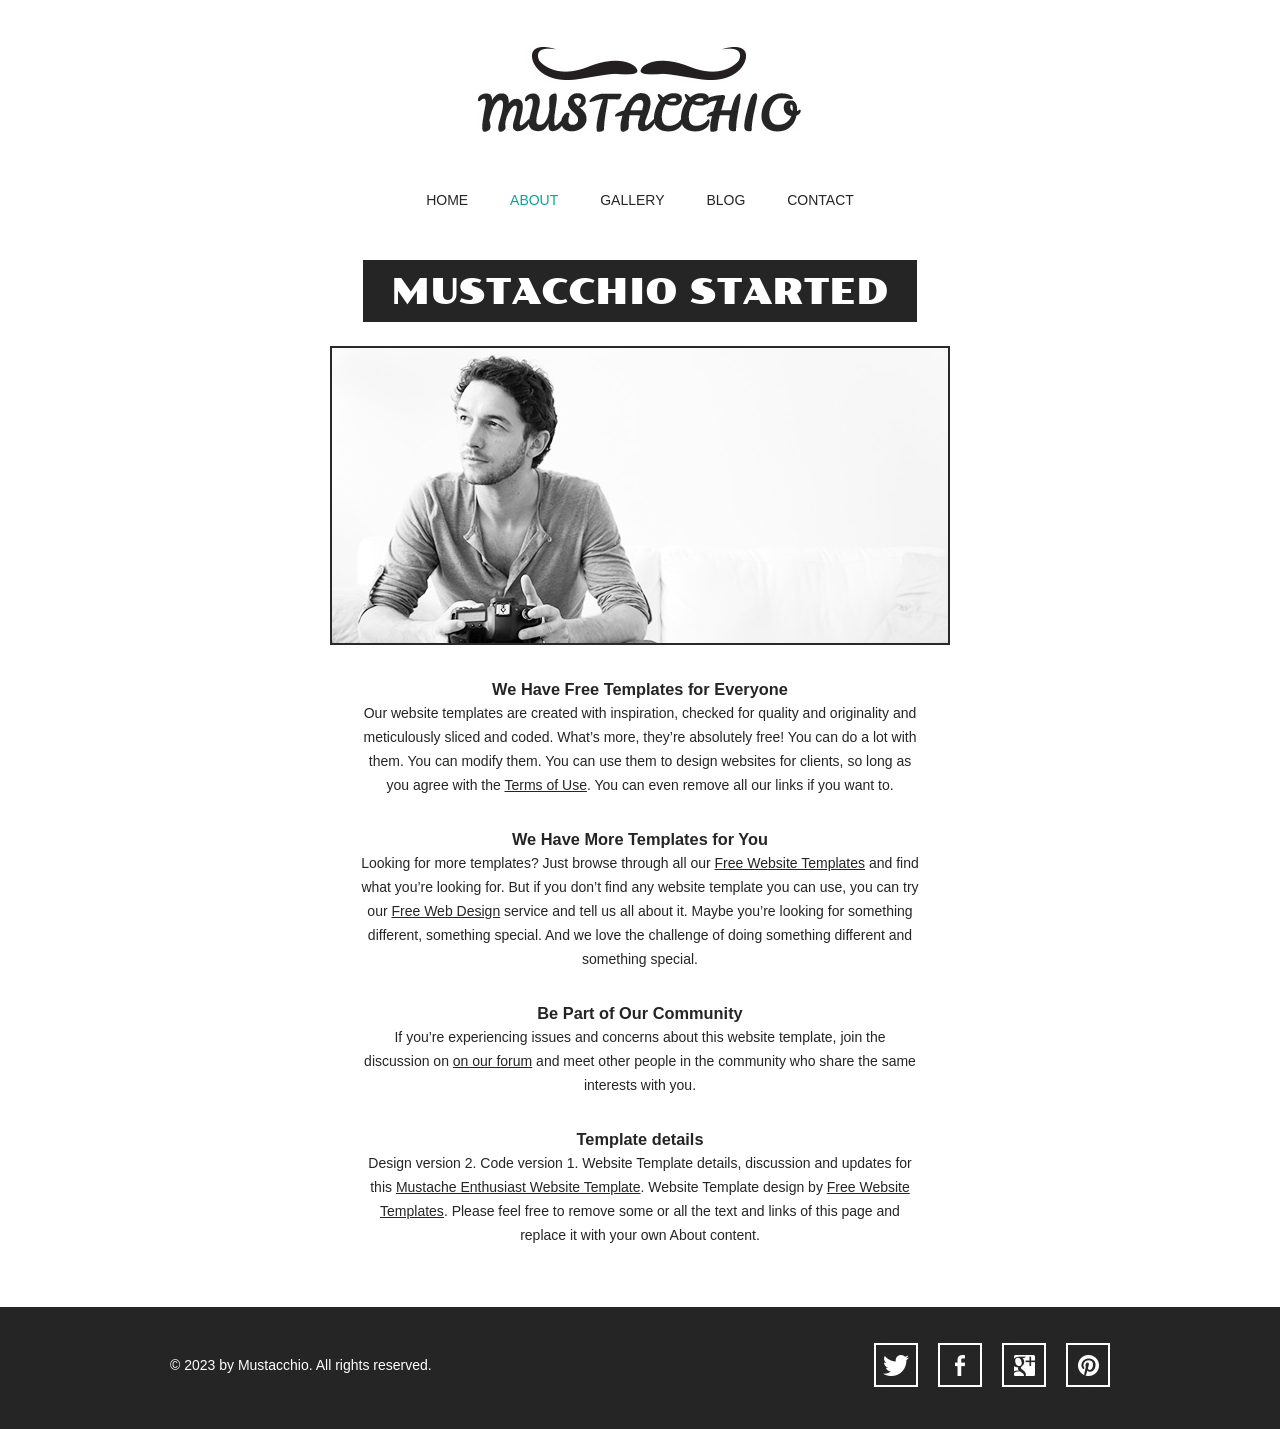
==== about.html @ b3c78dda "primer commit" ====
<!doctype html>
<!-- Website Template by freewebsitetemplates.com -->
<html>
<head>
	<meta charset="UTF-8">
	<meta name="viewport" content="width=device-width, initial-scale=1.0">
	<title>About - Mustache Enthusiast</title>
	<link rel="stylesheet" type="text/css" href="css/style.css">
	<link rel="stylesheet" type="text/css" href="css/mobile.css" media="screen and (max-width : 568px)">
	<script type="text/javascript" src="js/mobile.js"></script>
</head>
<body>
	<div id="header">
		<a href="index.html" class="logo">
			<img src="images/logo.jpg" alt="">
		</a>
		<ul id="navigation">
			<li>
				<a href="index.html">home</a>
			</li>
			<li class="selected">
				<a href="about.html">about</a>
			</li>
			<li>
				<a href="gallery.html">gallery</a>
			</li>
			<li>
				<a href="blog.html">blog</a>
			</li>
			<li>
				<a href="contact.html">contact</a>
			</li>
		</ul>
	</div>
	<div id="body">
		<h1><span>mustacchio started</span></h1>
		<div>
			<img src="images/photographer.jpg" alt="">
			<div class="article">
				<h3>We Have Free Templates for Everyone</h3>
				<p>
					Our website templates are created with inspiration, checked for quality and originality and meticulously sliced and coded. What’s more, they’re absolutely free! You can do a lot with them. You can modify them. You can use them to design websites for clients, so long as you agree with the <a href="http://www.freewebsitetemplates.com/about/terms/">Terms of Use</a>. You can even remove all our links if you want to.
				</p>
				<h3>We Have More Templates for You</h3>
				<p>
					Looking for more templates? Just browse through all our <a href="http://www.freewebsitetemplates.com/">Free Website Templates</a> and find what you’re looking for. But if you don’t find any website template you can use, you can try our <a href="http://www.freewebsitetemplates.com/freewebdesign/">Free Web Design</a> service and tell us all about it. Maybe you’re looking for something different, something special. And we love the challenge of doing something different and something special.
				</p>
				<h3>Be Part of Our Community</h3>
				<p>
					If you’re experiencing issues and concerns about this website template, join the discussion on <a href="http://www.freewebsitetemplates.com/forums/">on our forum</a> and meet other people in the community who share the same interests with you.
				</p>
				<h3>Template details</h3>
				<p>
					Design version 2. Code version 1. Website Template details, discussion and updates for this <a href="http://www.freewebsitetemplates.com/discuss/mustacheenthusiast/">Mustache Enthusiast Website Template</a>. Website Template design by <a href="http://www.freewebsitetemplates.com/">Free Website Templates</a>. Please feel free to remove some or all the text and links of this page and replace it with your own About content.
				</p>
			</div>
		</div>
	</div>
	<div id="footer">
		<div>
			<p>&copy; 2023 by Mustacchio. All rights reserved.</p>
			<ul>
				<li>
					<a href="http://freewebsitetemplates.com/go/twitter/" id="twitter">twitter</a>
				</li>
				<li>
					<a href="http://freewebsitetemplates.com/go/facebook/" id="facebook">facebook</a>
				</li>
				<li>
					<a href="http://freewebsitetemplates.com/go/googleplus/" id="googleplus">googleplus</a>
				</li>
				<li>
					<a href="http://pinterest.com/fwtemplates/" id="pinterest">pinterest</a>
				</li>
			</ul>
		</div>
	</div>
</body>
</html>
---- css/style.css ----
/* Website Template by freewebsitetemplates.com */
@font-face {
	font-family: 'poller_oneregular';
	src: url('../fonts/pollerone/pollerone-webfont.eot');
	src: url('../fonts/pollerone/pollerone-webfont.eot?#iefix') format('embedded-opentype'),
		 url('../fonts/pollerone/pollerone-webfont.woff') format('woff'),
		 url('../fonts/pollerone/pollerone-webfont.ttf') format('truetype'),
		 url('../fonts/pollerone/pollerone-webfont.svg#poller_oneregular') format('svg');
}
@font-face {
	font-family: 'leckerli_oneregular';
	src: url('../fonts/leckerlione/leckerlione-regular-webfont.eot');
	src: url('../fonts/leckerlione/leckerlione-regular-webfont.eot?#iefix') format('embedded-opentype'),
		 url('../fonts/leckerlione/leckerlione-regular-webfont.woff') format('woff'),
		 url('../fonts/leckerlione/leckerlione-regular-webfont.ttf') format('truetype'),
		 url('../fonts/leckerlione/leckerlione-regular-webfont.svg#leckerli_oneregular') format('svg');
}

body {
	background: #fff;
	font-family: Arial, Helvetica, sans-serif;
	font-size: 14px;
	font-weight: normal;
	line-height: 1;
	margin: 0;
	min-width: 960px;
	padding: 0;
}
p {
	color: #252525;
	line-height: 24px;
	margin: 0;
	padding: 0;
}
p a {
	color: #252525;
	text-decoration: underline;
}
p a:hover {
	color: #898989;
}
#header {
	margin: 0 auto;
	padding: 44px 0 50px;
	text-align: center;
	width: 960px;
}
#header a.logo {
	display: block;
	margin: 0 auto;
	padding: 0;
	width: 340px;
}
#header a.logo img {
	border: 0;
	display: block;
	margin: 0;
	padding: 0;
}
#header ul {
	margin: 0;
	padding: 56px 0 0;
}
#header ul li {
	display: inline;
	list-style: none;
	margin: 0;
	padding: 0 19px;
}
#header ul li a {
	color: #252525;
	display: inline-block;
	font-family: "Arial Black", Gadget, sans-serif;
	font-size: 14px;
	font-weight: normal;
	margin: 0;
	padding: 0 0 3px;
	text-decoration: none;
	text-transform: uppercase;
}
#header ul li a:hover, #header ul li.selected a {
	color: #0ba39c;
}
#body {
	margin: 0;
	padding: 0 0 30px;
	text-align: center;
}
#body h1 {
	color: #fff;
	display: inline;
	font-family: poller_oneregular;
	font-size: 35px;
	font-weight: normal;
	margin: 0;
	padding: 0;
	text-transform: uppercase;
}
#body h1 span {
	background: #252525;
	display: inline-block;
	padding: 15px 28px 12px;
}
#body > div {
	margin: 0 auto;
	padding: 0;
	width: 960px;
}
#body > div img {
	border: 2px solid #292929;
	margin: 24px 0 0;
	padding: 0;
}
#body > div .article {
	margin: 0 auto;
	padding: 30px 30px 0;
	width: 560px;
}
#body > div .article h2 {
	font-family: "Arial Black", Gadget, sans-serif;
	font-size: 25px;
	font-weight: normal;
	margin: 0 0 30px;
}
#body > div .article h3 {
	color: #252525;
	line-height: 24px;
	margin: 0;
	padding: 0;
}
#body > div .article h4 {
	background: #252525;
	color: #fff;
	display: inline-block;
	font-family: "Arial Black", Gadget, sans-serif;
	font-size: 25px;
	font-weight: normal;
	margin: 0 0 30px;
	padding: 8px 27px 10px;
}
#body > div .article p {
	margin: 0 0 30px;
}
#body div ul {
	margin: 0;
	padding: 24px 10px 0;
	width: 940px;
}
#body div ul li {
	border: 2px solid #1a1a1a;
	display: block;
	list-style: none;
	margin: 0 0 13px;
	overflow: hidden;
	padding: 0;
}
#body div ul li .figure {
	border-right: 2px solid #1a1a1a;
	float: left;
	margin: 0;
	padding: 0;
	width: 376px;
}
#body div ul li img {
	border: 0;
	display: block;
	margin: 0;
	padding: 0;
	opacity: 0.8;
	transition: 0.5s ease-in-out;
}
#body div ul li .figure:hover img {
	opacity: 1;
}
#body div ul li div {
	float: left;
	margin: 0;
	padding: 63px 0 20px;
	width: 558px;
}
#body div ul li div h3 {
	color: #252525;
	font-family: "Arial Black", Gadget, sans-serif;
	font-size: 25px;
	font-weight: normal;
	margin: 0;
	padding: 0;
	text-transform: uppercase;
}
#body div ul li div p {
	padding: 30px 30px 18px;
}
#body div ul li div a.more {
	background: #000;
	color: #fff;
	display: inline-block;
	font-family: "Arial Black", Gadget, sans-serif;
	font-size: 18px;
	font-weight: normal;
	margin: 0;
	padding: 8px 28px;
	text-decoration: none;
	text-transform: uppercase;
}
#body div ul li div a.more:hover {
	color: #252525;
	background: #fff;
	border: 2px solid #252525;
}
#body #featured {
	margin: 0 0 13px;
	padding: 0;
	position: relative;
	width: 100%;
}
#body #featured img {
	border: 0;
	display: block;
	margin: 0;
	padding: 0;
	width: 100%;
}
#body #featured div {
	left: 50%;
	margin-left: -480px;
	margin-top: -171px;
	padding: 0 0 0 470px;
	position: absolute;
	top: 50%;
	text-align: left;
	width: 490px;
}
#body #featured div h2 {
	background: #fff;
	color: #000;
	display: inline-block;
	font-family: poller_oneregular;
	font-size: 20px;
	font-weight: normal;
	margin: 0 0 18px;
	padding: 23px 27px 20px;
	text-transform: uppercase;
}
#body #featured div span {
	background: #252525;
	color: #fff;
	display: inline-block;
	font-size: 20px;
	margin: 7px 0;
	padding: 12px 27px;
}
#body #featured div a {
	background: #0ba39c;
	color: #fff;
	display: inline-block;
	font-size: 16px;
	margin: 15px 0 0;
	padding: 26px 27px 22px;
	text-align: center;
	text-decoration: none;
	text-transform: uppercase;
}
#body #featured div a:hover {
	background: #1fc3bc;
}
#body > ul {
	margin: 0 auto;
	overflow: hidden;
	padding: 24px 0 0;
	width: 960px;
}
#body > ul li {
	display: block;
	float: left;
	margin: 0 10px 20px;
	padding: 0;
	width: 300px;
}
#body > ul li a {
	color: #000;
	display: block;
	font-family: poller_oneregular;
	font-size: 20px;
	font-weight: normal;
	margin: 0;
	padding: 0;
	text-align: center;
	text-decoration: none;
	text-transform: uppercase;
}
#body > ul li a img {
	border: 2px solid #1a1a1a;
	display: block;
	margin: 0;
	padding: 0;
	opacity: .8;
	transition: 0.5s ease-in-out;
}
#body > ul li a:hover img {
	opacity: 1;
}
#body > ul li a span {
	display: block;
	margin: 0;
	padding: 33px 0 0;
}
#body form {
	margin: 0 auto;
	padding: 24px 0 0;
	width: 620px;
}
#body form input, #body form textarea {
	border: 2px solid #252525;
	color: #252525;
	font-family: Arial, Helvetica, sans-serif;
	font-size: 15px;
	font-weight: normal;
	margin: 0 0 37px;
	padding: 20px 10px;
	text-align: center;
	text-transform: uppercase;
	width: 596px;
}
#body form textarea {
	height: 175px;
	overflow: auto;
	resize: none;
}
#body form #send {
	background: #252525;
	color: #fff;
	font-family: "Arial Black", Gadget, sans-serif;
	font-size: 15px;
	font-weight: normal;
	display: inline-block;
	padding: 20px 28px;
	width: auto;
}
#body form #send:hover {
	background: #fff;
	color: #252525;
	cursor: pointer;
}
#footer {
	background: #252525;
	margin: 0;
	padding: 36px 0 42px;
}
#footer div {
	margin: 0 auto;
	overflow: hidden;
	padding: 0;
	width: 960px;
}
#footer div p {
	color: #fff;
	float: left;
	line-height: 44px;
	margin: 0 0 0 10px;
	padding: 0;
}
#footer div ul {
	display: block;
	float: right;
	margin: 0;
	overflow: hidden;
	padding: 0;
	width: 256px;
}
#footer div ul li {
	display: block;
	float: left;
	list-style: none;
	margin: 0 10px;
	padding: 0;
	width: 44px;
}
#footer div ul li a {
	background: url(../images/icons.jpg) no-repeat 0 0;
	display: block;
	height: 44px;
	margin: 0;
	padding: 0;
	text-indent: -99999px;
	width: 44px;
}
#footer div ul li #twitter {
	background-position: 0 0;
}
#footer div ul li #twitter:hover {
	background-position: -44px 0;
}
#footer div ul li #facebook {
	background-position: 0 -44px;
}
#footer div ul li #facebook:hover {
	background-position: -44px -44px;
}
#footer div ul li #googleplus {
	background-position: 0 -88px;
}
#footer div ul li #googleplus:hover {
	background-position: -44px -88px;
}
#footer div ul li #pinterest {
	background-position: 0 -132px;
}
#footer div ul li #pinterest:hover {
	background-position: -44px -132px;
}
---- css/mobile.css ----
/* Website Template by freewebsitetemplates.com */
body {
	min-width: 0;
}
#header {
	padding: 20px 0;
	position: relative;
	width: 100%;
}
#header a.logo {
	width: 80%;
}
#header a.logo img {
	width: 100%;
}
#mobile-navigation {
	background: url(../images/mobile-menu.png) no-repeat 0 0;
	display: block;
	height: 50px;
	margin: 30px auto 0;
	padding: 0;
	width: 50px;
}
#header ul {
	border: 1px solid #fff;
	display: none;
	left: 50%;
	margin-left: -45%;
	padding: 0;
	position: absolute;
	width: 90%;
	z-index: 1001;
}
#header ul li {
	border-top: 1px solid #fff;
	display: block;
	margin: 0;
	padding: 0;
	position: relative;
}
#header > ul > li:first-child {
	border: 0;
}
#header ul li a {
	background: rgba(11, 163, 156, 0.9);
	color: #fff;
	display: block;
	font-family: Arial, Helvetica, sans-serif;
	font-size: 16px;
	font-weight: normal;
	height: 49px;
	line-height: 49px;
	padding: 0 15px;
	text-align: left;
}
#header ul li a:hover, #header ul li.selected a {
	background: rgba(0, 0, 0, 0.9);
	color: #fff;
}
#header ul ul {
	display: none;
	border: 0;
	height: auto;
	left: 0;
	margin: 0;
	position: relative;
	width: 100%;
}
#header ul ul li a {
	text-indent: 15px;
}
#header ul li span {
	background: rgba(11, 163, 156, 0.9) url(../images/mobile-expand.png) no-repeat 0 0;
	border-left: 1px solid #fff;
	display: block;
	height: 49px;
	position: absolute;
	right: 0;
	top: 0;
	width: 50px;
}
#body {
	width: 100%;
}
#body h1 {
	display: block;
	font-size: 20px;
	margin: 0 auto;
	width: 90%;
}
#body h1 span {
	display: block;
	padding: 3%;
	width: 94%;
}
#body > div {
	padding: 0 5%;
	width: 90%;
}
#body > div img {
	margin: 24px 0 30px;
	width: 98%
}
#body > div .article {
	padding: 0;
	width: 100%;
}
#body > div .article h2, #body > div .article h4 {
	font-size: 18px;
	font-weight: bold;
}
#body #featured {
	overflow: hidden;
	margin: 0 0 20px
}
#body #featured img {
	min-width: 960px;
}
#body #featured div {
	left: 0;
	margin: 0;
	padding: 0 2%;
	position: absolute;
	top: 0;
	text-align: left;
	width: 96%;
}
#body #featured div h2 {
	font-size: 14px;
	font-weight: normal;
	margin: 50px 0 10px;
	padding: 8px 5px;
}
#body #featured div span {
	display: block;
	font-size: 14px;
	margin: 10px 0;
	padding: 10px;
}
#body #featured div a {
	font-size: 14px;
	margin: 5px 0 0;
	padding: 10px;
}
#body > ul {
	overflow: visible;
	padding: 0 5%;
	width: 90%;
}
#body ul.gallery {
	padding: 5% 0;
	overflow: hidden;
	width: 100%;
}
#body > ul li {
	float: none;
	margin: 0;
	width: 100%;
}
#body ul.gallery li {
	float: left;
	margin: 0 0 5% 5%;
	width: 42%;
}
#body > ul li a img {
	width: 98%;
}
#body > ul li a span {
	padding: 15px 0;
}
#body div ul {
	margin: 0;
	padding: 20px 0 0;
	width: 100%;
}
#body div ul li {
	overflow: visible;
	padding: 0 0 20px;
	width: 99%;
}
#body div ul li .figure {
	border: 0;
	display: block;
	float: none;
	margin: 0 0 20px;
	width: 100%;
}
#body div ul li .figure img {
	width: 100%;
}
#body div ul li div {
	float: none;
	padding: 0;
	width: 100%;
}
#body div ul li div a.more:hover {
	height: 14px;
	line-height: 14px;
}
#body form {
	width: 100%;
}
#body form input, #body form textarea {
	margin: 0 0 20px;
	padding: 10px;
	width: 84%;
}
#body form #send {
	padding: 10px;
}
#footer {
	padding: 10px 0 25px;
}
#footer div {
	overflow: visible;
	width: 100%;
}
#footer div p {
	float: none;
	margin: 0;
	text-align: center;
}
#footer div ul {
	float: none;
	margin: 0 auto;
	width: 256px;
}
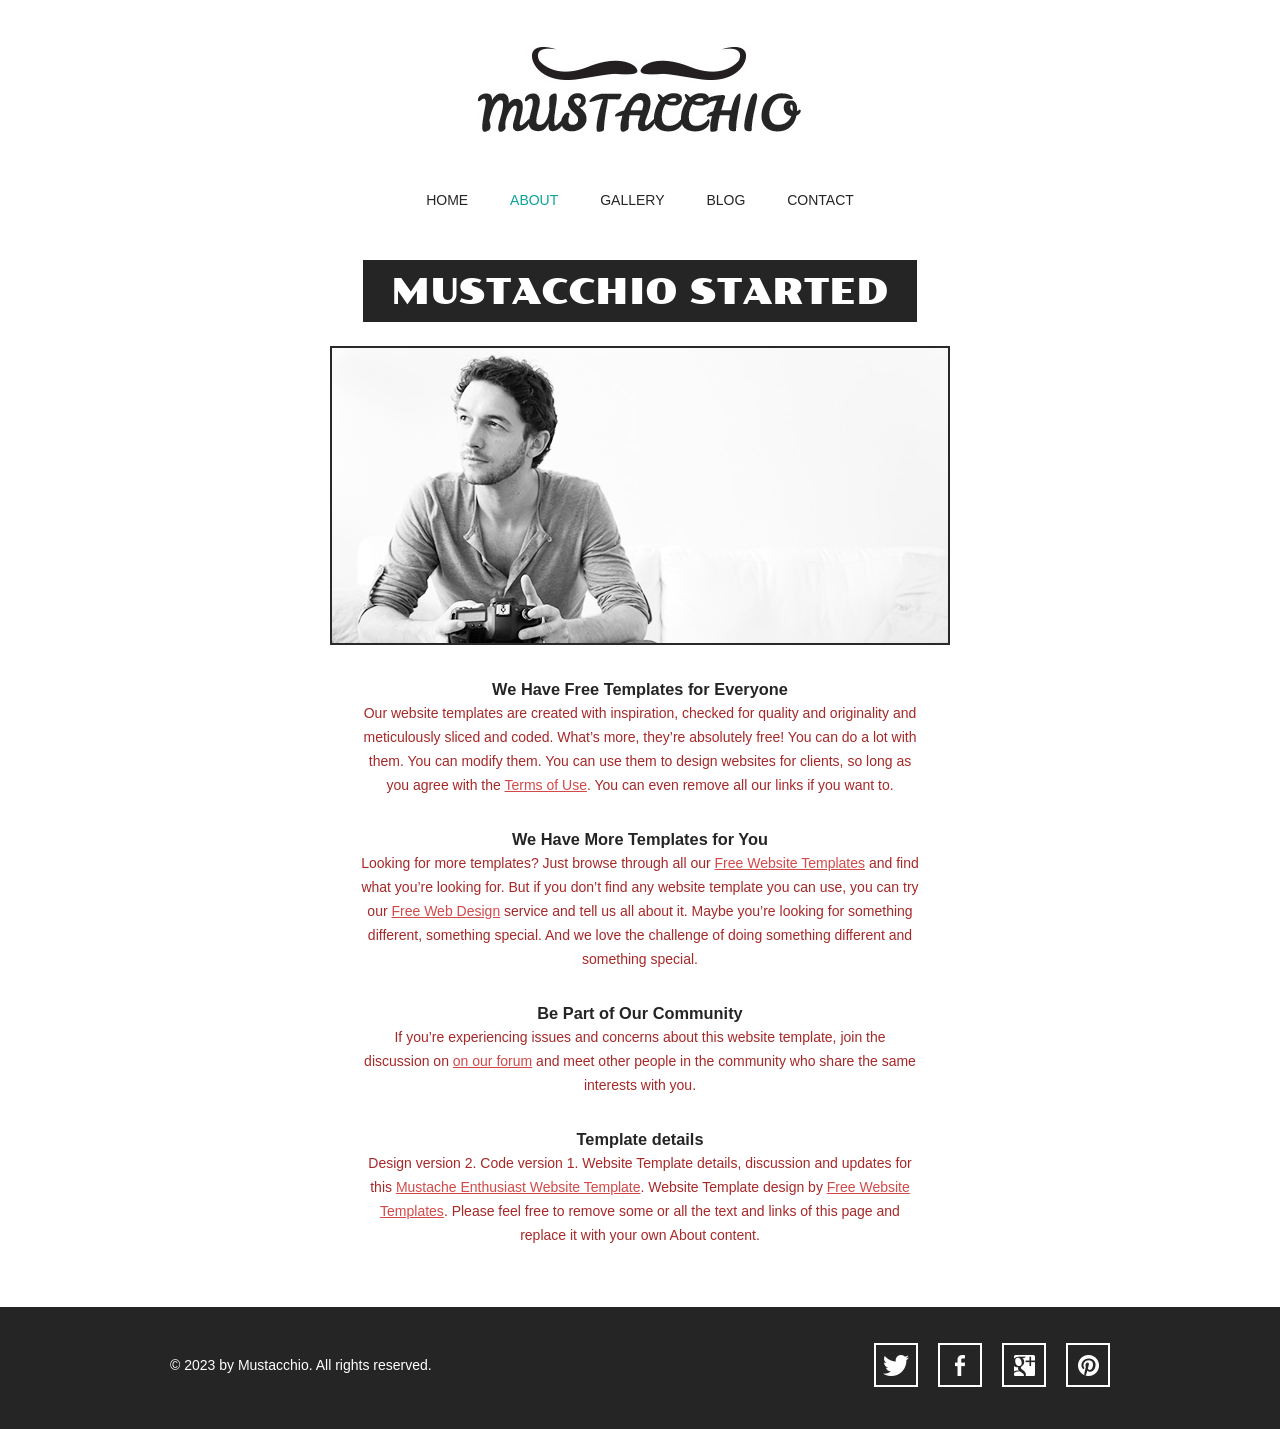
==== commit 153961e0: "ACTUALIZADO TITULO ABOUT2.html" ====
--- a/about.html
+++ b/about.html
@@ -4,7 +4,7 @@
 <head>
 	<meta charset="UTF-8">
 	<meta name="viewport" content="width=device-width, initial-scale=1.0">
-	<title>About - Mustache Enthusiast</title>
+	<title>nuestra historia</title>
 	<link rel="stylesheet" type="text/css" href="css/style.css">
 	<link rel="stylesheet" type="text/css" href="css/mobile.css" media="screen and (max-width : 568px)">
 	<script type="text/javascript" src="js/mobile.js"></script>
--- a/css/style.css
+++ b/css/style.css
@@ -27,13 +27,13 @@
 	padding: 0;
 }
 p {
-	color: #252525;
+	color: #a72828;
 	line-height: 24px;
 	margin: 0;
 	padding: 0;
 }
 p a {
-	color: #252525;
+	color: #d34949;
 	text-decoration: underline;
 }
 p a:hover {
